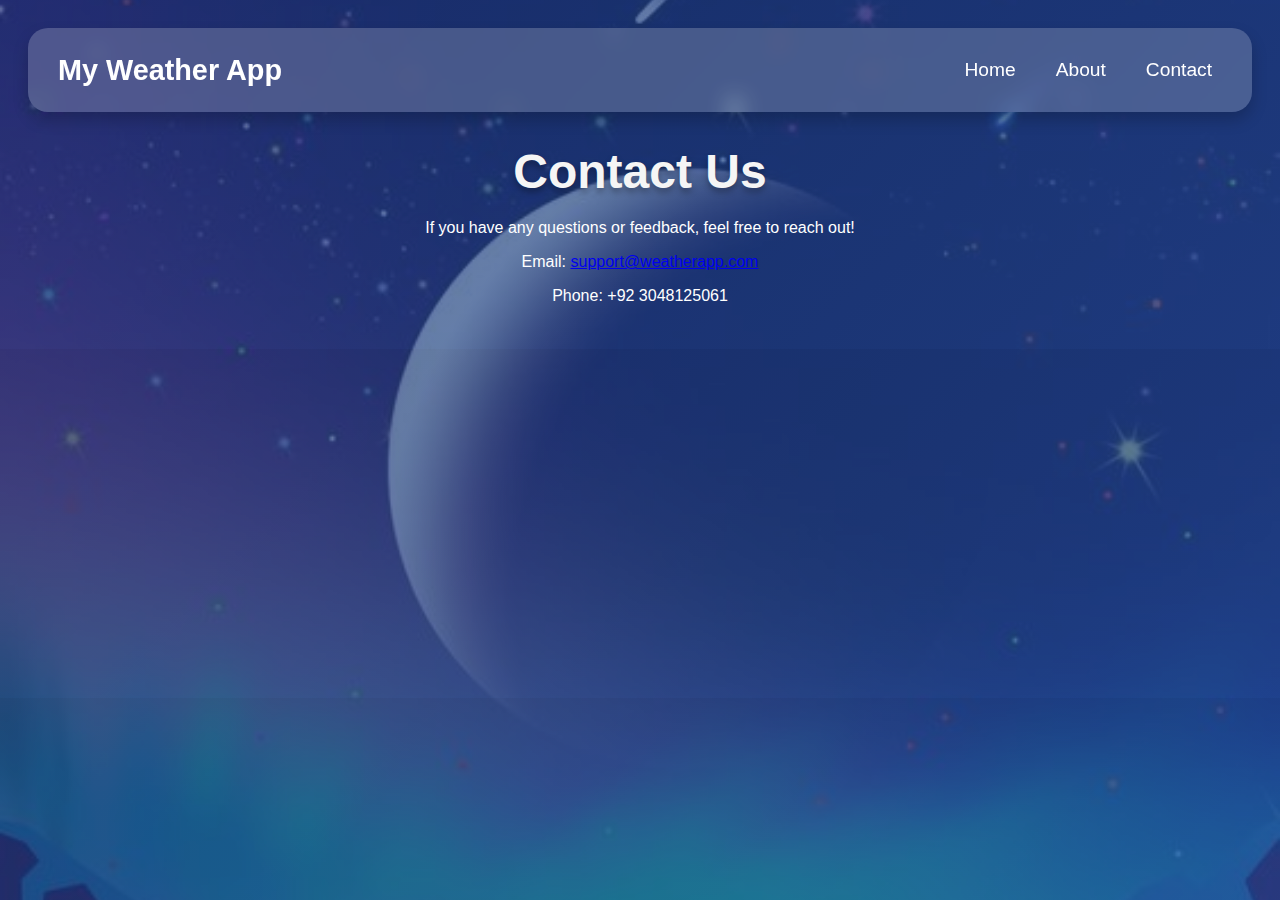
==== contact.html @ 86bea4a4 "Add files via upload" ====
<!DOCTYPE html>
<html lang="en">
<head>
  <meta charset="UTF-8">
  <meta name="viewport" content="width=device-width, initial-scale=1.0">
  <title>Contact Us</title>
  <link rel="stylesheet" href="weather.css">
</head>
<body>
  <nav>
    <div class="nav-container">
      <div class="logo">My Weather App</div>
      <ul class="nav-links">
        <li><a href="home.html">Home</a></li>
        <li><a href="about.html">About</a></li>
        <li><a href="contact.html" class="active">Contact</a></li>
      </ul>
    </div>
  </nav>
  <section>
    <h1>Contact Us</h1>
    <p>If you have any questions or feedback, feel free to reach out!</p>
    <p>Email: <a href="mailto:support@weatherapp.com">support@weatherapp.com</a></p>
    <p>Phone: +92 3048125061</p>
  </section>
</body>
</html>
---- weather.css ----
body {
  font-family: 'Poppins', sans-serif;
  background: linear-gradient(135deg, rgba(30, 60, 114, 0.7), rgba(42, 82, 152, 0.7)),
    url('img1.jpg') no-repeat center center fixed;
  background-size: cover;
  color: white;
  text-align: center;
  padding: 20px;
}

.get-started-button {
  .button {
    display: inline-block;
    padding: 12px 25px;
    border: none;
    border-radius: 30px;
    background: linear-gradient(135deg, #ff7e5f, #feb47b);
    color: hsl(0, 0%, 85%);
    font-size: 1.2rem;
    text-align: center;
    text-decoration: none;
    cursor: pointer;
    transition: transform 0.3s ease, box-shadow 0.3s ease;
    margin: 10px;
  }

  .button:hover {
    transform: scale(1.1);
    box-shadow: 0 8px 15px rgba(0, 0, 0, 0.2);
    color: hsl(0, 0%, 100%);
  }

}

h1 {
  font-size: 3rem;
  margin-bottom: 20px;
  color: #f5f5f5;
  text-shadow: 0 4px 6px rgba(0, 0, 0, 0.3);
}

input[type="text"] {
  padding: 12px 20px;
  width: 70%;
  max-width: 500px;
  border: none;
  border-radius: 30px;
  font-size: 1.2rem;
  background: rgba(255, 255, 255, 0.2);
  color: white;
  outline: none;
  box-shadow: 0 4px 8px rgba(0, 0, 0, 0.1);
  transition: 0.3s ease-in-out;
}

input[type="text"]::placeholder {
  color: #dcdcdc;
}

input[type="text"]:focus {
  background: rgba(255, 255, 255, 0.4);
}

button {
  padding: 12px 25px;
  border: none;
  border-radius: 30px;
  background: linear-gradient(135deg, #ff7e5f, #feb47b);
  color: hsl(0, 0%, 85%);
  font-size: 1.2rem;
  cursor: pointer;
  transition: transform 0.3s ease, box-shadow 0.3s ease;
  margin: 10px;
}

button:hover {
  transform: scale(1.1);
  box-shadow: 0 8px 15px rgba(0, 0, 0, 0.2);
  color: hsl(0, 0%, 100%);
}

#weather {
  margin-top: 30px;
  padding: 20px;
  background: rgba(255, 255, 255, 0.1);
  border-radius: 20px;
  box-shadow: 0 8px 16px rgba(0, 0, 0, 0.2);
}

#map {
  height: 400px;
  margin-top: 20px;
  border-radius: 20px;
  overflow: hidden;
  box-shadow: 0 8px 16px rgba(0, 0, 0, 0.3);
}

nav {
  background: rgba(255, 255, 255, 0.2);
  padding: 15px 30px;
  border-radius: 20px;
  box-shadow: 0 8px 16px rgba(0, 0, 0, 0.2);
  margin-bottom: 20px;
  backdrop-filter: blur(10px);
  position: sticky;
  top: 0;
  z-index: 100;
}

.nav-container {
  display: flex;
  justify-content: space-between;
  align-items: center;
}

.logo {
  font-size: 1.8rem;
  font-weight: bold;
  color: white;
}

.nav-links {
  list-style: none;
  display: flex;
  gap: 20px;
}

.nav-links li a {
  text-decoration: none;
  color: white;
  font-size: 1.2rem;
  transition: color 0.3s ease;
}

.nav-links li a:hover {
  color: #ff7e5f;
}

nav {
  background: rgba(255, 255, 255, 0.2);
  padding: 15px 30px;
  border-radius: 20px;
  box-shadow: 0 8px 16px rgba(0, 0, 0, 0.2);
  margin-bottom: 20px;
  backdrop-filter: blur(10px);
  position: sticky;
  top: 0;
  z-index: 100;
}

.nav-container {
  display: flex;
  justify-content: space-between;
  align-items: center;
}

.logo {
  font-size: 1.8rem;
  font-weight: bold;
  color: white;
}

.nav-links {
  list-style: none;
  display: flex;
  gap: 20px;
}

.nav-links li {
  position: relative;
  overflow: hidden;
}

.nav-links li a {
  text-decoration: none;
  color: white;
  font-size: 1.2rem;
  padding: 5px 10px;
  transition: all 0.3s ease;
  position: relative;
  z-index: 1;
}

.nav-links li a:hover {
  color: #ff7e5f;
}

.nav-links li::before {
  content: '';
  position: absolute;
  left: -100%;
  bottom: 0;
  width: 100%;
  height: 3px;
  background: #ff7e5f;
  transition: all 0.4s ease;
  z-index: 0;
}

.nav-links li:hover::before {
  left: 0;
}

.nav-links li a:active {
  transform: scale(0.95);
}

.box {
  display: flex;
  flex-direction: column;
  align-items: center;
  justify-content: center;
  width: 300px;
  padding: 20px;
  background: rgba(255, 255, 255, 0.1);
  border-radius: 20px;
  box-shadow: 0 8px 16px rgba(0, 0, 0, 0.2);
  margin: 20px auto;
}

.box-image {
  width: 100%;
  height: 200px;
  object-fit: cover;
  border-radius: 15px;
  margin-bottom: 15px;
}

.get-started-btn {
  padding: 12px 20px;
  border: none;
  border-radius: 30px;
  background: linear-gradient(135deg, #ff7e5f, #feb47b);
  color: white;
  font-size: 1.2rem;
  cursor: pointer;
  transition: transform 0.3s ease, box-shadow 0.3s ease;
}

.get-started-btn:hover {
  transform: scale(1.1);
  box-shadow: 0 8px 15px rgba(0, 0, 0, 0.2);
}

.box-image {
  width: 100%;
  height: 200px;
  object-fit: cover;
  border-radius: 15px;
  margin-bottom: 15px;
}



.weather-title {
  font-size: 24px;
  font-weight: bold;
  text-align: center;
  color: #ffffff;
}

.weather-info {
  display: grid;
  grid-template-columns: repeat(auto-fit, minmax(200px, 1fr));
  gap: 20px;
  padding: 20px;
  animation: bounceIn 1s forwards;
}

@keyframes bounceIn {
  0% {
    opacity: 0;
    transform: scale(0.5);
  }

  60% {
    opacity: 1;
    transform: scale(1.1);
  }

  100% {
    transform: scale(1);
  }
}



.weather-item {
  background-color: rgba(255, 255, 255, 0.1);
  padding: 15px;
  border-radius: 10px;
  box-shadow: 0 2px 4px rgba(0, 0, 0, 0.2);
  color: #f0f0f0;
}

.weather-item strong {
  color: #ffa500;
  /* Orange accent for labels */
}

body {
  background-color: #1e1e2f;
  /* Dark theme for the entire page */
  color: #ffffff;
}

#weather {
  max-width: 800px;
  margin: 20px auto;
  border: 1px solid hsl(0, 0%, 100);
  border-radius: 10px;
  padding: 20px;
  /* background-color: rgba(0, 0, 0, 0.6); */
  outline: none;
}
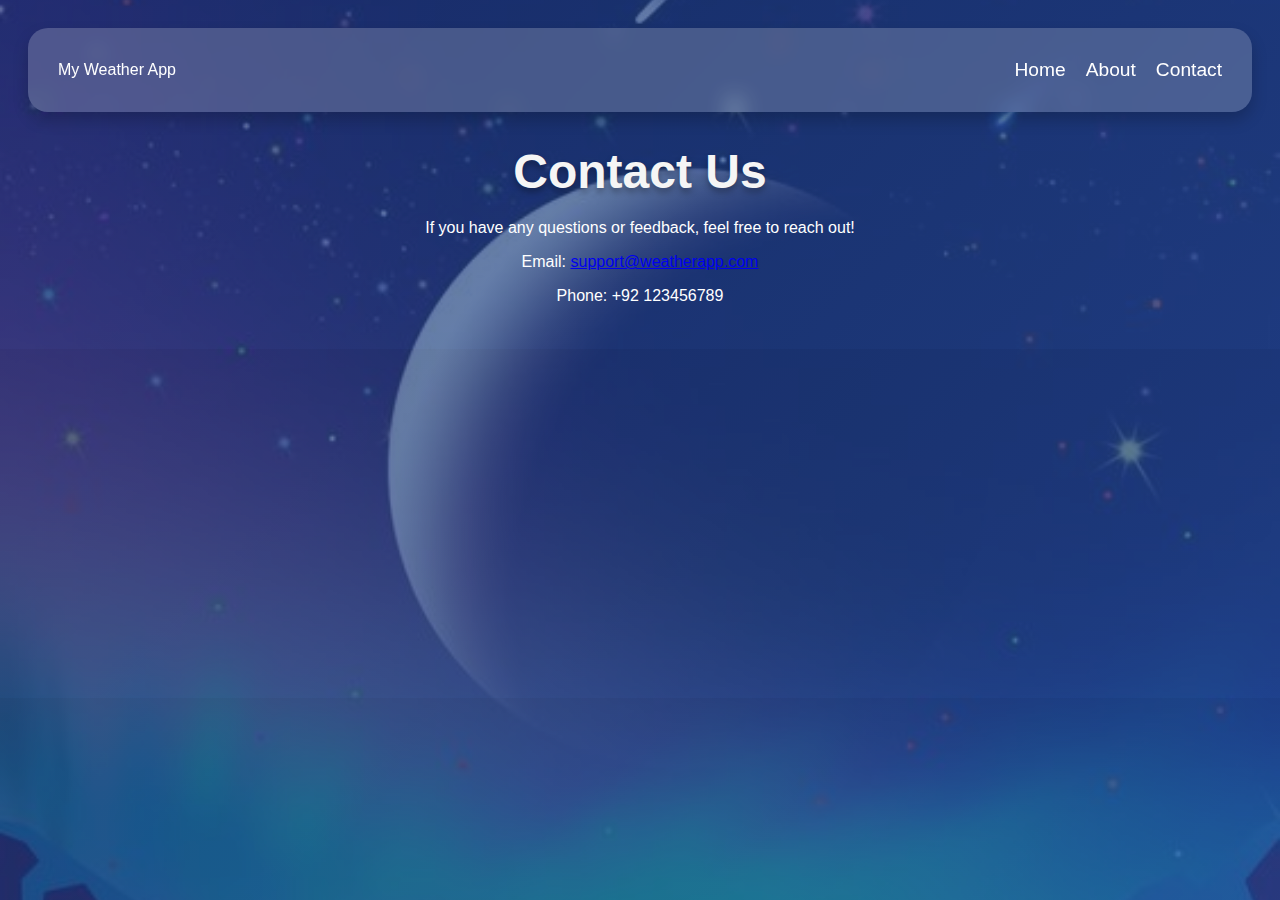
==== commit 41e8f122: "Update contact.html" ====
--- a/contact.html
+++ b/contact.html
@@ -21,7 +21,7 @@
     <h1>Contact Us</h1>
     <p>If you have any questions or feedback, feel free to reach out!</p>
     <p>Email: <a href="mailto:support@weatherapp.com">support@weatherapp.com</a></p>
-    <p>Phone: +92 3048125061</p>
+    <p>Phone: +92 123456789</p>
   </section>
 </body>
 </html>
--- a/weather.css
+++ b/weather.css
@@ -6,30 +6,6 @@
   color: white;
   text-align: center;
   padding: 20px;
-}
-
-.get-started-button {
-  .button {
-    display: inline-block;
-    padding: 12px 25px;
-    border: none;
-    border-radius: 30px;
-    background: linear-gradient(135deg, #ff7e5f, #feb47b);
-    color: hsl(0, 0%, 85%);
-    font-size: 1.2rem;
-    text-align: center;
-    text-decoration: none;
-    cursor: pointer;
-    transition: transform 0.3s ease, box-shadow 0.3s ease;
-    margin: 10px;
-  }
-
-  .button:hover {
-    transform: scale(1.1);
-    box-shadow: 0 8px 15px rgba(0, 0, 0, 0.2);
-    color: hsl(0, 0%, 100%);
-  }
-
 }
 
 h1 {
@@ -41,7 +17,7 @@
 
 input[type="text"] {
   padding: 12px 20px;
-  width: 70%;
+  width: 90%;
   max-width: 500px;
   border: none;
   border-radius: 30px;
@@ -51,14 +27,6 @@
   outline: none;
   box-shadow: 0 4px 8px rgba(0, 0, 0, 0.1);
   transition: 0.3s ease-in-out;
-}
-
-input[type="text"]::placeholder {
-  color: #dcdcdc;
-}
-
-input[type="text"]:focus {
-  background: rgba(255, 255, 255, 0.4);
 }
 
 button {
@@ -73,18 +41,14 @@
   margin: 10px;
 }
 
-button:hover {
-  transform: scale(1.1);
-  box-shadow: 0 8px 15px rgba(0, 0, 0, 0.2);
-  color: hsl(0, 0%, 100%);
-}
-
 #weather {
   margin-top: 30px;
   padding: 20px;
   background: rgba(255, 255, 255, 0.1);
   border-radius: 20px;
   box-shadow: 0 8px 16px rgba(0, 0, 0, 0.2);
+  max-width: 800px;
+  margin: 20px auto;
 }
 
 #map {
@@ -113,12 +77,6 @@
   align-items: center;
 }
 
-.logo {
-  font-size: 1.8rem;
-  font-weight: bold;
-  color: white;
-}
-
 .nav-links {
   list-style: none;
   display: flex;
@@ -132,158 +90,12 @@
   transition: color 0.3s ease;
 }
 
-.nav-links li a:hover {
-  color: #ff7e5f;
-}
-
-nav {
-  background: rgba(255, 255, 255, 0.2);
-  padding: 15px 30px;
-  border-radius: 20px;
-  box-shadow: 0 8px 16px rgba(0, 0, 0, 0.2);
-  margin-bottom: 20px;
-  backdrop-filter: blur(10px);
-  position: sticky;
-  top: 0;
-  z-index: 100;
-}
-
-.nav-container {
-  display: flex;
-  justify-content: space-between;
-  align-items: center;
-}
-
-.logo {
-  font-size: 1.8rem;
-  font-weight: bold;
-  color: white;
-}
-
-.nav-links {
-  list-style: none;
-  display: flex;
-  gap: 20px;
-}
-
-.nav-links li {
-  position: relative;
-  overflow: hidden;
-}
-
-.nav-links li a {
-  text-decoration: none;
-  color: white;
-  font-size: 1.2rem;
-  padding: 5px 10px;
-  transition: all 0.3s ease;
-  position: relative;
-  z-index: 1;
-}
-
-.nav-links li a:hover {
-  color: #ff7e5f;
-}
-
-.nav-links li::before {
-  content: '';
-  position: absolute;
-  left: -100%;
-  bottom: 0;
-  width: 100%;
-  height: 3px;
-  background: #ff7e5f;
-  transition: all 0.4s ease;
-  z-index: 0;
-}
-
-.nav-links li:hover::before {
-  left: 0;
-}
-
-.nav-links li a:active {
-  transform: scale(0.95);
-}
-
-.box {
-  display: flex;
-  flex-direction: column;
-  align-items: center;
-  justify-content: center;
-  width: 300px;
-  padding: 20px;
-  background: rgba(255, 255, 255, 0.1);
-  border-radius: 20px;
-  box-shadow: 0 8px 16px rgba(0, 0, 0, 0.2);
-  margin: 20px auto;
-}
-
-.box-image {
-  width: 100%;
-  height: 200px;
-  object-fit: cover;
-  border-radius: 15px;
-  margin-bottom: 15px;
-}
-
-.get-started-btn {
-  padding: 12px 20px;
-  border: none;
-  border-radius: 30px;
-  background: linear-gradient(135deg, #ff7e5f, #feb47b);
-  color: white;
-  font-size: 1.2rem;
-  cursor: pointer;
-  transition: transform 0.3s ease, box-shadow 0.3s ease;
-}
-
-.get-started-btn:hover {
-  transform: scale(1.1);
-  box-shadow: 0 8px 15px rgba(0, 0, 0, 0.2);
-}
-
-.box-image {
-  width: 100%;
-  height: 200px;
-  object-fit: cover;
-  border-radius: 15px;
-  margin-bottom: 15px;
-}
-
-
-
-.weather-title {
-  font-size: 24px;
-  font-weight: bold;
-  text-align: center;
-  color: #ffffff;
-}
-
 .weather-info {
   display: grid;
   grid-template-columns: repeat(auto-fit, minmax(200px, 1fr));
   gap: 20px;
   padding: 20px;
-  animation: bounceIn 1s forwards;
 }
-
-@keyframes bounceIn {
-  0% {
-    opacity: 0;
-    transform: scale(0.5);
-  }
-
-  60% {
-    opacity: 1;
-    transform: scale(1.1);
-  }
-
-  100% {
-    transform: scale(1);
-  }
-}
-
-
 
 .weather-item {
   background-color: rgba(255, 255, 255, 0.1);
@@ -295,21 +107,57 @@
 
 .weather-item strong {
   color: #ffa500;
-  /* Orange accent for labels */
 }
 
-body {
-  background-color: #1e1e2f;
-  /* Dark theme for the entire page */
-  color: #ffffff;
+/* Media Queries for Responsiveness */
+
+@media (max-width: 768px) {
+  h1 {
+    font-size: 2.5rem;
+  }
+
+  input[type="text"] {
+    width: 100%;
+    font-size: 1rem;
+  }
+
+  button {
+    padding: 10px 20px;
+    font-size: 1rem;
+  }
+
+  .weather-info {
+    grid-template-columns: 1fr;
+  }
+
+  #map {
+    height: 300px;
+  }
+
+  .nav-links {
+    flex-direction: column;
+    gap: 10px;
+  }
+
+  .nav-container {
+    flex-direction: column;
+  }
 }
 
-#weather {
-  max-width: 800px;
-  margin: 20px auto;
-  border: 1px solid hsl(0, 0%, 100);
-  border-radius: 10px;
-  padding: 20px;
-  /* background-color: rgba(0, 0, 0, 0.6); */
-  outline: none;
-}+@media (max-width: 480px) {
+  h1 {
+    font-size: 2rem;
+  }
+
+  button {
+    font-size: 0.9rem;
+  }
+
+  input[type="text"] {
+    font-size: 0.9rem;
+  }
+
+  #map {
+    height: 250px;
+  }
+}
